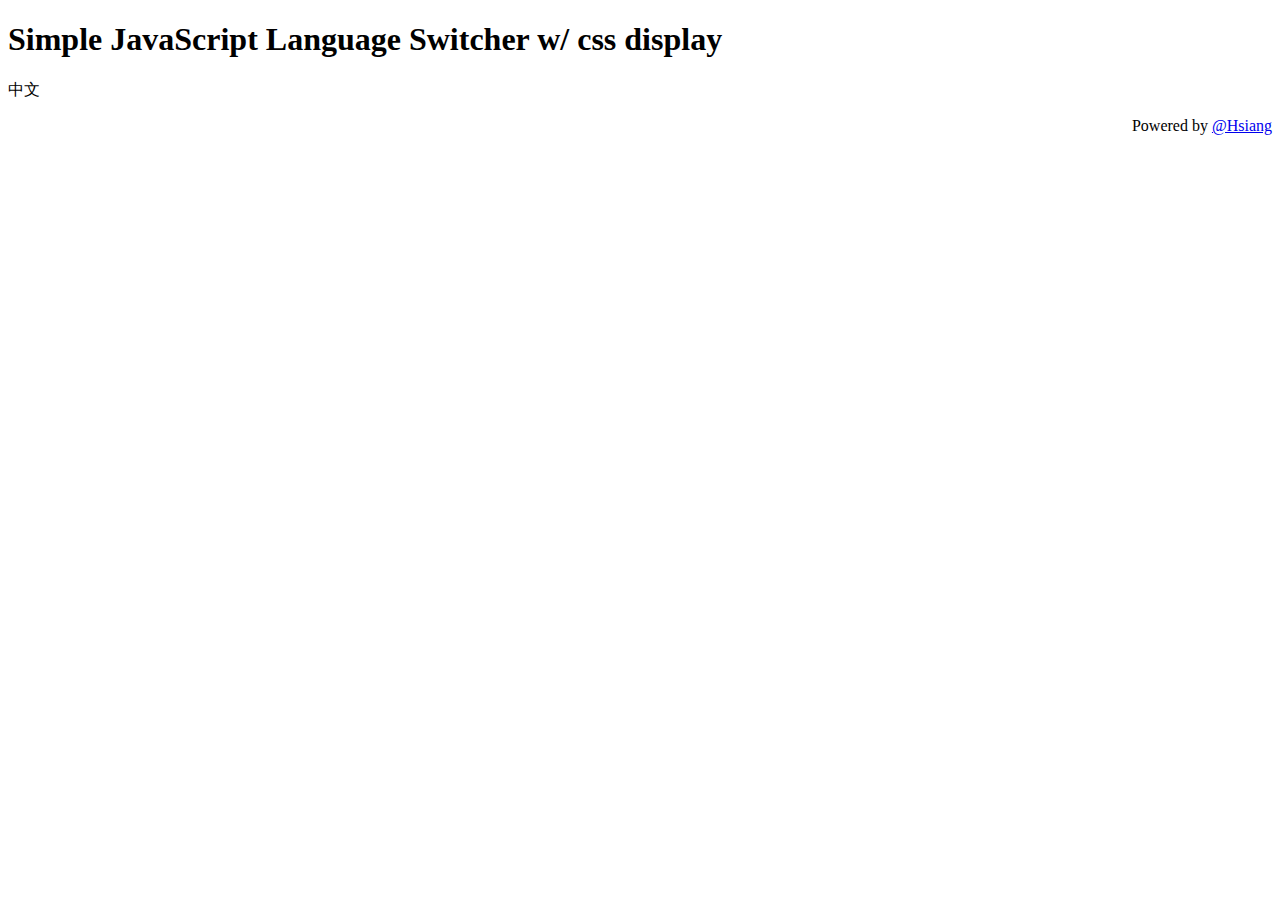
==== css-display.html @ 9616936b "jquery update" ====
<!doctype html>
<html lang="en" class="h-100">
  <head>
    <meta charset="utf-8">
    <meta name="viewport" content="width=device-width, initial-scale=1">
    <!-- SEO -->
    <meta property="og:title" content="Simple JavaScript Language Switcher w/ css display"/>
    <meta property="og:url" content="https://chienhsiang-hung.github.io/javascript-language-switcher/css-display"/>
    <meta property="og:image" content="https://github.com/chienhsiang-hung/chienhsiang-hung.github.io/raw/main/android-chrome-512x512.png"/>
    <meta name="keywords" content="Simple JavaScript Language Switcher, Simple JavaScript Language Switcher w/ css display, Lang Switcher, 藉由CSS實現簡易JS語言切換"/>
    <meta property="og:description" name="description"  content="Simple JavaScript Language Switcher, use javascript switch language with a help of the css display.">
    <meta name="author" content="Hung, Chien-Hsiang"/>
    <meta name="copyright" content="GNU General Public License v3.0"/>
    <meta http-equiv="expires" content="0">
    <meta http-equiv="pragma" content="no-cache">
    <meta http-equiv="cache-control" content="no-cache">
    <title>Simple JavaScript Language Switcher w/ css display</title>

    <meta name="google-site-verification" content="SyEY88jadkmY5tP6AMEBi5rqu2hNV4P81pJ6uTusYFM" />
    <!-- Global site tag (gtag.js) - Google Analytics -->
    <script async src="https://www.googletagmanager.com/gtag/js?id=G-EB1W4TXEV1"></script>
    <script>
      window.dataLayer = window.dataLayer || [];
      function gtag(){dataLayer.push(arguments);}
      gtag('js', new Date());

      gtag('config', 'G-EB1W4TXEV1');
    </script>
    <!-- AdSense -->
    <script async src="https://pagead2.googlesyndication.com/pagead/js/adsbygoogle.js?client=ca-pub-5348991030538024" crossorigin="anonymous"></script>

    <link href="https://cdn.jsdelivr.net/npm/bootstrap@5.2.0/dist/css/bootstrap.min.css" rel="stylesheet" integrity="sha384-gH2yIJqKdNHPEq0n4Mqa/HGKIhSkIHeL5AyhkYV8i59U5AR6csBvApHHNl/vI1Bx" crossorigin="anonymous">

    <script src="https://code.jquery.com/jquery-3.6.0.js" integrity="sha256-H+K7U5CnXl1h5ywQfKtSj8PCmoN9aaq30gDh27Xc0jk=" crossorigin="anonymous"></script>
    <script src="src/js/include.js"></script>

    <link href="switch-lang-display.css" rel="stylesheet">
    <style>
      span {
        cursor: pointer;
      }
    </style>
  </head>
  
  <body class="d-flex flex-column h-100">
    <div data-include="navbar"></div>

    <!-- Begin page content -->
    <main class="flex-shrink-0">
      <div class="container">
        <h1 class="mt-5 en">Simple JavaScript Language Switcher w/ css display</h1>
        <h1 class="mt-5 tw">藉由CSS實現簡易JS語言切換</h1>
        <span class='en' onclick="switch_lang('.en', '.tw')">中文</span><span class='tw' onclick="switch_lang('.tw', '.en')">EN</span>

        <div class="row">
          <div class="col">
          </div>
        </div>


      </div>
    </main>

    <footer class="footer mt-auto py-3 bg-light">
      <div class="container">
        <div class="row">
          <div class="col"></div>
          <div class="col"></div>
          <div class="col align-self-end" style="text-align:right;">
            <span class="text-muted">
              <p style="vertical-align: middle;">
                Powered by <a href="https://chienhsiang-hung.github.io/" target="_blank">@Hsiang</a>
              </p>
            </span>
          </div>
        </div>
      </div>
    </footer>


    <script src="https://cdn.jsdelivr.net/npm/bootstrap@5.2.0/dist/js/bootstrap.bundle.min.js" integrity="sha384-A3rJD856KowSb7dwlZdYEkO39Gagi7vIsF0jrRAoQmDKKtQBHUuLZ9AsSv4jD4Xa" crossorigin="anonymous"></script>
    
    <script src='switch-lang-no-onload.js'></script>

    <script src='https://storage.ko-fi.com/cdn/scripts/overlay-widget.js'></script>
    <script>
      kofiWidgetOverlay.draw('chienhsianghung', {
        'type': 'floating-chat',
        'floating-chat.donateButton.text': 'Support me',
        'floating-chat.donateButton.background-color': '#00b9fe',
        'floating-chat.donateButton.text-color': '#fff'
      });
    </script>
  </body>
</html>
---- switch-lang-display.css ----
.tw {display: none;}
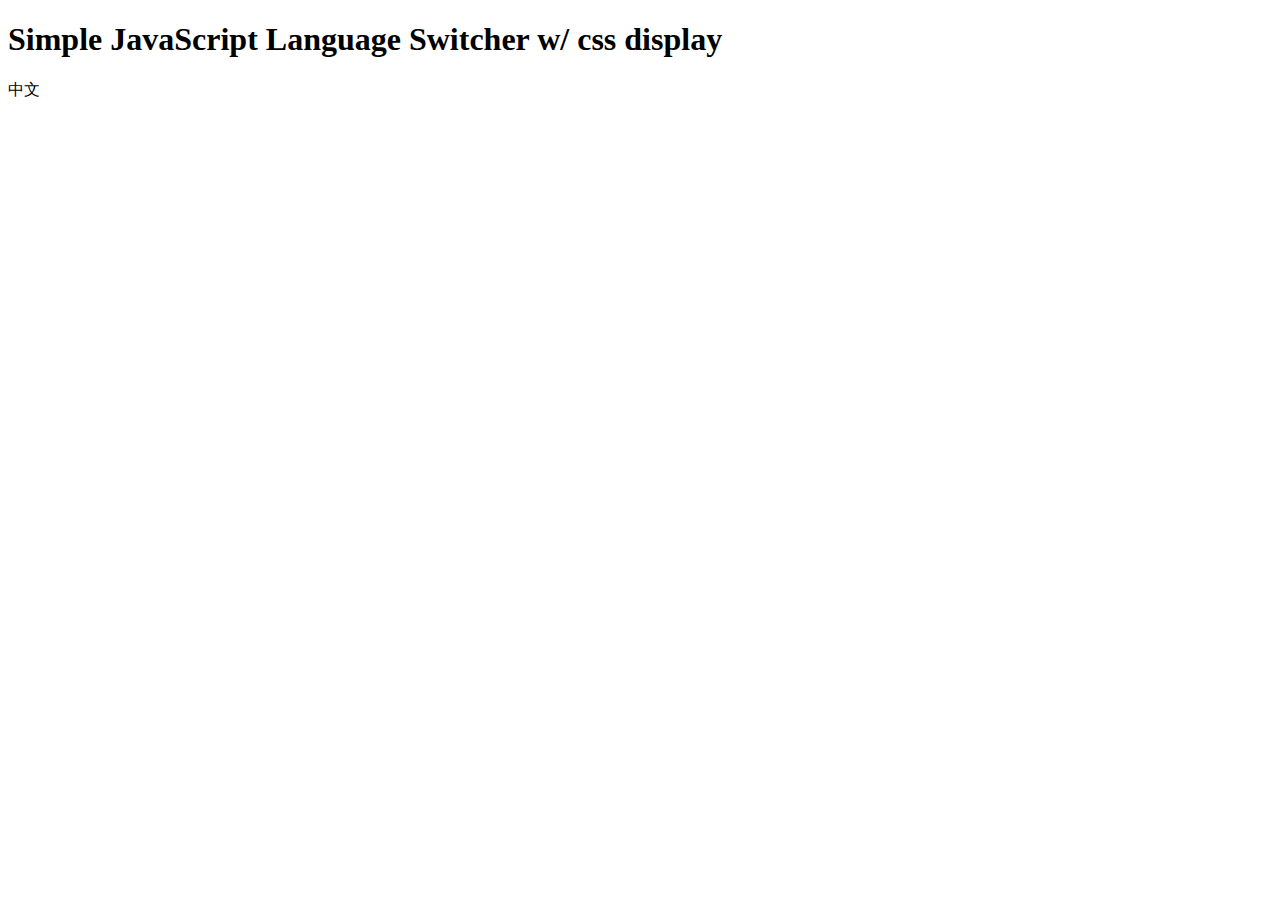
==== commit 72053e07: "include footer" ====
--- a/css-display.html
+++ b/css-display.html
@@ -33,8 +33,7 @@
 
     <script src="https://code.jquery.com/jquery-3.6.0.js" integrity="sha256-H+K7U5CnXl1h5ywQfKtSj8PCmoN9aaq30gDh27Xc0jk=" crossorigin="anonymous"></script>
     <script src="src/js/include.js"></script>
-
-    <link href="switch-lang-display.css" rel="stylesheet">
+    <link href="src/css/switch-lang-display.css" rel="stylesheet">
     <style>
       span {
         cursor: pointer;
@@ -61,26 +60,10 @@
       </div>
     </main>
 
-    <footer class="footer mt-auto py-3 bg-light">
-      <div class="container">
-        <div class="row">
-          <div class="col"></div>
-          <div class="col"></div>
-          <div class="col align-self-end" style="text-align:right;">
-            <span class="text-muted">
-              <p style="vertical-align: middle;">
-                Powered by <a href="https://chienhsiang-hung.github.io/" target="_blank">@Hsiang</a>
-              </p>
-            </span>
-          </div>
-        </div>
-      </div>
-    </footer>
-
+    <div data-include="footer"></div>
 
     <script src="https://cdn.jsdelivr.net/npm/bootstrap@5.2.0/dist/js/bootstrap.bundle.min.js" integrity="sha384-A3rJD856KowSb7dwlZdYEkO39Gagi7vIsF0jrRAoQmDKKtQBHUuLZ9AsSv4jD4Xa" crossorigin="anonymous"></script>
-    
-    <script src='switch-lang-no-onload.js'></script>
+    <script src='src/js/switch-lang-no-onload.js'></script>
 
     <script src='https://storage.ko-fi.com/cdn/scripts/overlay-widget.js'></script>
     <script>
--- a/src/css/switch-lang-display.css
+++ b/src/css/switch-lang-display.css
@@ -0,0 +1 @@
+.tw {display: none;}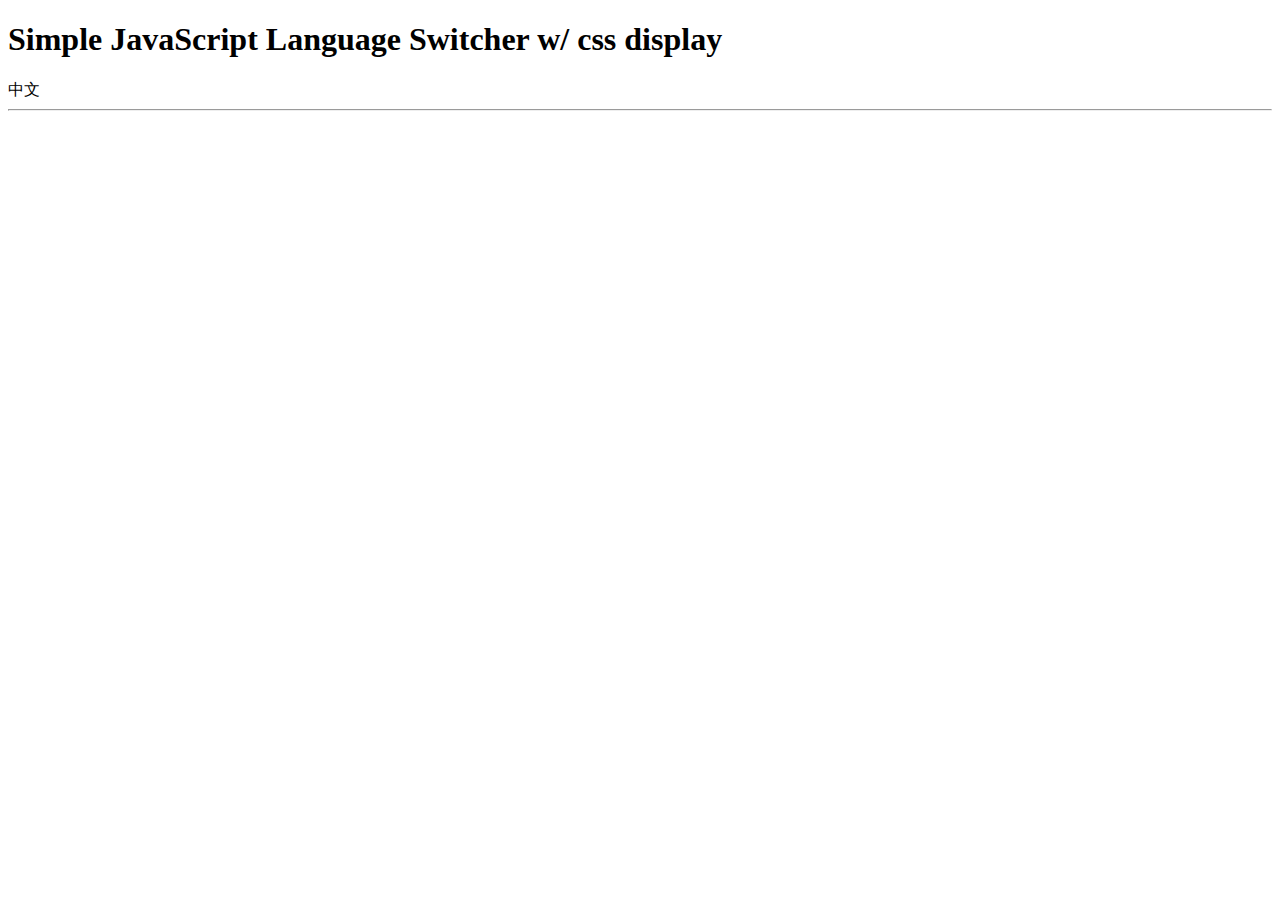
==== commit b7b381c4: "data-include="content"" ====
--- a/css-display.html
+++ b/css-display.html
@@ -7,7 +7,7 @@
     <meta property="og:title" content="Simple JavaScript Language Switcher w/ css display"/>
     <meta property="og:url" content="https://chienhsiang-hung.github.io/javascript-language-switcher/css-display"/>
     <meta property="og:image" content="https://github.com/chienhsiang-hung/chienhsiang-hung.github.io/raw/main/android-chrome-512x512.png"/>
-    <meta name="keywords" content="Simple JavaScript Language Switcher, Simple JavaScript Language Switcher w/ css display, Lang Switcher, 藉由CSS實現簡易JS語言切換"/>
+    <meta name="keywords" content="Simple JavaScript Language Switcher, Simple JavaScript Language Switcher w/ css display, Lang Switcher, 藉由CSS實現簡易JS語言切換, multilingual-websites"/>
     <meta property="og:description" name="description"  content="Simple JavaScript Language Switcher, use javascript switch language with a help of the css display.">
     <meta name="author" content="Hung, Chien-Hsiang"/>
     <meta name="copyright" content="GNU General Public License v3.0"/>
@@ -32,8 +32,8 @@
     <link href="https://cdn.jsdelivr.net/npm/bootstrap@5.2.0/dist/css/bootstrap.min.css" rel="stylesheet" integrity="sha384-gH2yIJqKdNHPEq0n4Mqa/HGKIhSkIHeL5AyhkYV8i59U5AR6csBvApHHNl/vI1Bx" crossorigin="anonymous">
 
     <script src="https://code.jquery.com/jquery-3.6.0.js" integrity="sha256-H+K7U5CnXl1h5ywQfKtSj8PCmoN9aaq30gDh27Xc0jk=" crossorigin="anonymous"></script>
-    <script src="src/js/include.js"></script>
     <link href="src/css/switch-lang-display.css" rel="stylesheet">
+    <link href="https://chienhsiang-hung.github.io/kaggle-profile-summary-card/src/css/github-markdown-light.css" rel="stylesheet">
     <style>
       span {
         cursor: pointer;
@@ -51,10 +51,8 @@
         <h1 class="mt-5 tw">藉由CSS實現簡易JS語言切換</h1>
         <span class='en' onclick="switch_lang('.en', '.tw')">中文</span><span class='tw' onclick="switch_lang('.tw', '.en')">EN</span>
 
-        <div class="row">
-          <div class="col">
-          </div>
-        </div>
+        <hr>
+        <div data-include="content"></div>
 
 
       </div>
@@ -63,6 +61,7 @@
     <div data-include="footer"></div>
 
     <script src="https://cdn.jsdelivr.net/npm/bootstrap@5.2.0/dist/js/bootstrap.bundle.min.js" integrity="sha384-A3rJD856KowSb7dwlZdYEkO39Gagi7vIsF0jrRAoQmDKKtQBHUuLZ9AsSv4jD4Xa" crossorigin="anonymous"></script>
+    <script src="src/js/include.js"></script>
     <script src='src/js/switch-lang-no-onload.js'></script>
 
     <script src='https://storage.ko-fi.com/cdn/scripts/overlay-widget.js'></script>
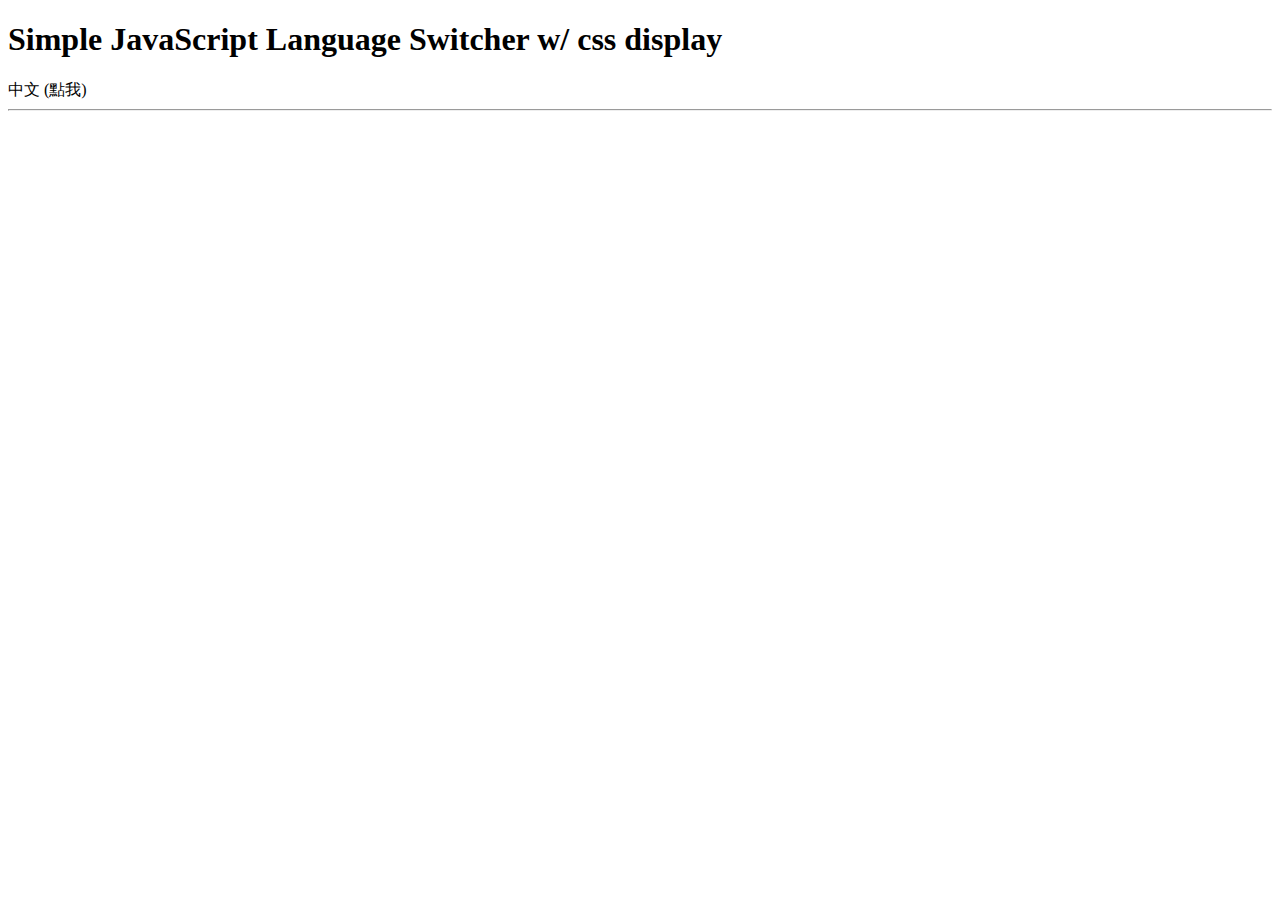
==== commit e549e4f6: "(click me)" ====
--- a/css-display.html
+++ b/css-display.html
@@ -49,7 +49,7 @@
       <div class="container">
         <h1 class="mt-5 en">Simple JavaScript Language Switcher w/ css display</h1>
         <h1 class="mt-5 tw">藉由CSS實現簡易JS語言切換</h1>
-        <span class='en' onclick="switch_lang('.en', '.tw')">中文</span><span class='tw' onclick="switch_lang('.tw', '.en')">EN</span>
+        <span class='en' onclick="switch_lang('.en', '.tw')">中文 (點我)</span><span class='tw' onclick="switch_lang('.tw', '.en')">EN (click me)</span>
 
         <hr>
         <div data-include="content"></div>
